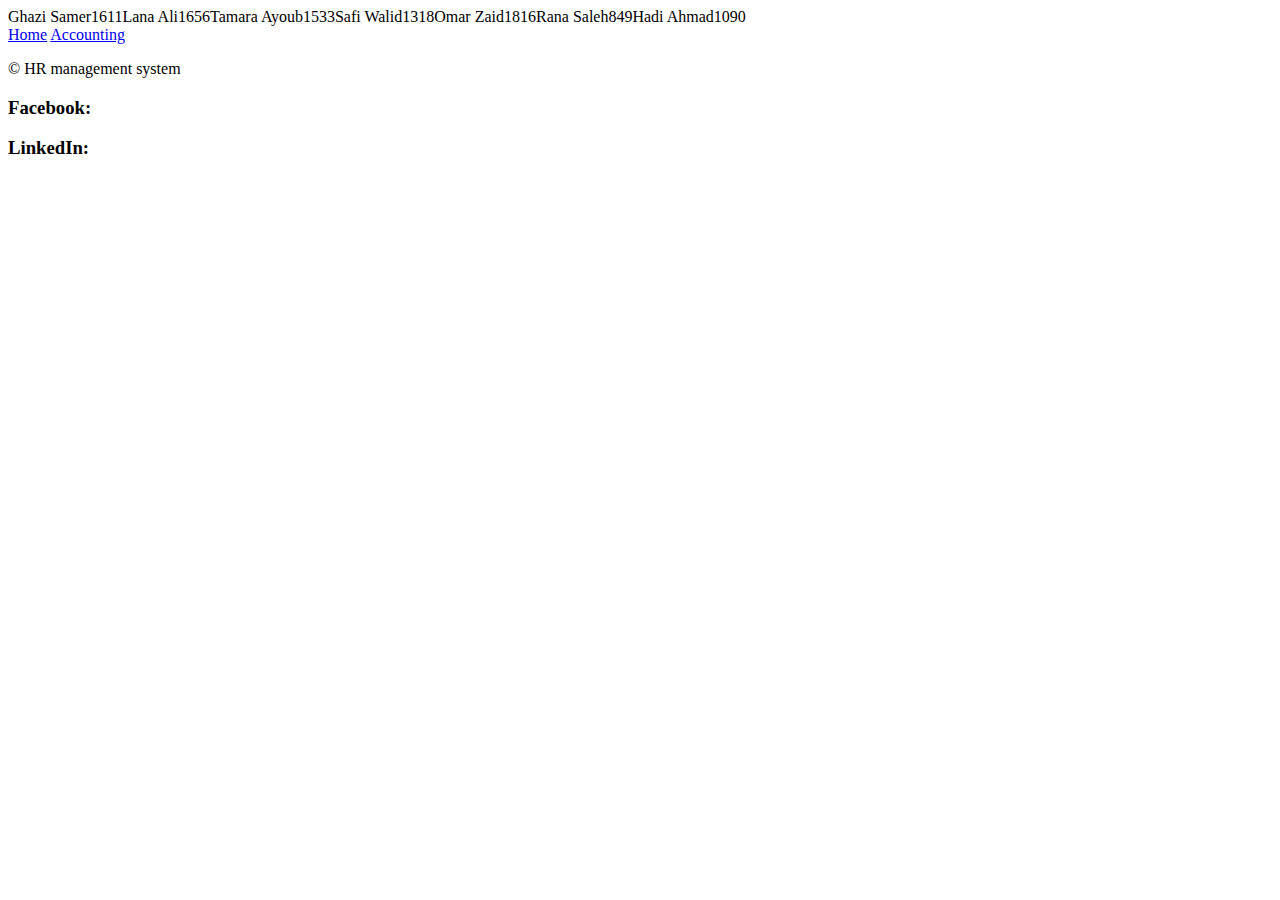
==== index.html @ 648bad5d "Uploading The Task." ====
<!DOCTYPE html>
<html lang="en">
<head>
    <meta charset="UTF-8">
    <meta http-equiv="X-UA-Compatible" content="IE=edge">
    <meta name="viewport" content="width=device-width, initial-scale=1.0">
    <title>Home</title>
    <script src="./JS/app.js"></script>
</head>
<body>
    <header>
        <nav>
            <a href="index.html"> Home</a>
            <a href="accounting.html"> Accounting</a>
            
        </nav>

    </header>

    <main>

    </main>

    <footer>

        <p>&copy; HR management system</p>

        <h3>Facebook:</h3>
        <h3>LinkedIn:</h3>

    </footer>

</body>
</html>
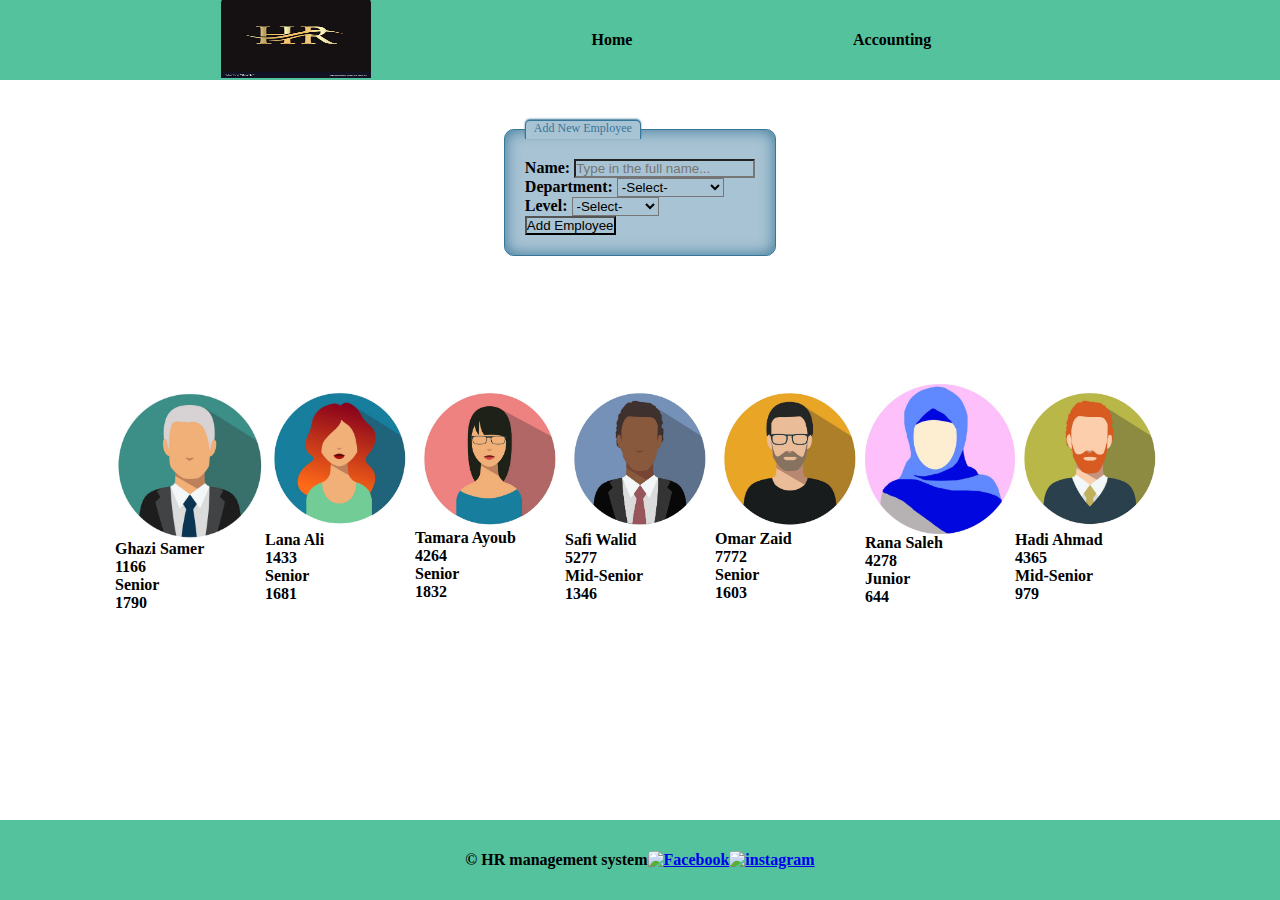
==== commit e44f8b4b: "task3 uploaded" ====
--- a/index.html
+++ b/index.html
@@ -5,12 +5,24 @@
     <meta http-equiv="X-UA-Compatible" content="IE=edge">
     <meta name="viewport" content="width=device-width, initial-scale=1.0">
     <title>Home</title>
-    <script src="./JS/app.js"></script>
+    
+    <link rel="stylesheet" href="/CSS/index.css">
 </head>
 <body>
     <header>
+
+
         <nav>
+
+
+        <a href="index.html">
+            <img alt="instagram" src="./assets/HR.png"
+            width=150" height="80">
+         
+
+        
             <a href="index.html"> Home</a>
+
             <a href="accounting.html"> Accounting</a>
             
         </nav>
@@ -18,17 +30,64 @@
     </header>
 
     <main>
-
+        
+        
+        
+        <form id="dataForm">
+            <fieldset>
+              <legend>Add New Employee</legend>
+      
+              <label for="name" id="nameLabel">Name: </label>
+              <input
+                type="text"
+                name="name"
+                id="name"
+                required
+                placeholder="Type in the full name..."
+              />
+      
+              <br />
+              <label for="Department ">Department:</label>
+              <select name="Department" id="Department" required>
+                <option value="select">-Select-</option>
+                <option value="Administration">Administration</option>
+                <option value="Marketing">Marketing</option>
+                <option value="Development">Development</option>
+                <option value="Finance">Finance</option>
+              </select>
+              <br />
+      
+              <label for="Level ">Level:</label>
+              <select name="Level" id="Level" required>
+                <option value="select">-Select-</option>
+                <option value="Junior">Junior</option>
+                <option value="Mid-Senior">Mid-Senior</option>
+                <option value="Senior">Senior</option>
+              </select>
+              <br />
+      
+              <input type="submit" name="submit" id="submit" value="Add Employee" />
+            </fieldset>
+          </form>
+          <div class="employees"></div>
+          <script src="./app.js"></script>
+        
     </main>
-
+    
     <footer>
 
         <p>&copy; HR management system</p>
 
-        <h3>Facebook:</h3>
-        <h3>LinkedIn:</h3>
+        <a href="https://www.Facebook.com/">
+            <img alt="Facebook" src="https://brandlogos.net/wp-content/uploads/2016/09/facebook-icon-preview-1.png"
+            width="150" height="70">
+         </a>
+         <a href="https://www.instagram.com/">
+            <img alt="instagram" src="https://brandlogos.net/wp-content/uploads/2016/06/Instagram-logo-400x400.png"
+            width="150" height="70">
+         </a>
 
     </footer>
-
+    <script src="./JS/app.js"></script>
 </body>
 </html>--- a/CSS/index.css
+++ b/CSS/index.css
@@ -0,0 +1,190 @@
+* {
+    margin: 0;
+    padding: 0;
+    }
+
+    header {
+
+        /* position: fixed; */
+        
+        display: flex;
+        background-color: rgb(83, 194, 157);
+        height: 80px;
+         width: 100vw;
+        }
+
+
+        nav {
+
+            display: flex;
+            
+            
+            
+            width: 90vw;
+            
+            justify-content: space-evenly;
+                 align-items: center;
+            
+                 
+            }
+
+            nav a {
+
+                text-decoration: none;
+                
+                color: black;
+
+                font-weight: 700;
+                
+                }
+                
+                nav a:hover {
+                
+                color: blue;
+                }
+
+
+#dataForm{
+margin-top: 40px;
+    
+
+
+
+}
+
+
+fieldset{
+	border-radius: 10px;
+	-webkit-border-radius: 10px;
+	-moz-border-radius: 10px;
+	margin: 0px 0px 10px 0px;
+	border: 1px solid #387699;
+	padding: 20px;
+	background: #a8c3d3;
+	box-shadow: inset 0px 0px 15px #387699;
+	-moz-box-shadow: inset 0px 0px 15px #387699;
+	-webkit-box-shadow: inset 0px 0px 15px #387699;
+}
+fieldset legend{
+	color: #387699;
+	border-top: 1px solid #387699;
+	border-left: 1px solid #387699;
+	border-right: 1px solid #387699;
+	border-radius: 5px 5px 0px 0px;
+	-webkit-border-radius: 5px 5px 0px 0px;
+	-moz-border-radius: 5px 5px 0px 0px;
+	background: #a8c3d3;
+	padding: 0px 8px 3px 8px;
+	box-shadow: -0px -1px 2px #387699;
+	-moz-box-shadow:-0px -1px 2px #387699;
+	-webkit-box-shadow:-0px -1px 2px #387699;
+	font-weight: normal;
+	font-size: 12px;
+}
+
+
+input {
+
+    background-color: #a8c3d3;
+}
+
+
+label {
+
+
+    font-weight: 700;
+
+}
+
+legend {
+
+    font-weight: 700;
+}
+
+main {
+
+    height: 532px;
+    width: 100vw;
+display: flex;
+justify-content: space-between;
+flex-direction: column;
+align-items: center;
+flex-wrap: wrap;
+
+
+
+}
+
+main div {
+
+    display: flex;
+    flex-flow: column wrap;
+}
+
+
+                .card {
+                    /* Add shadows to create the "card" effect */
+                    
+                    box-shadow: 0 4px 8px 0 rgba(0,0,0,0.2);
+                    transition: 0.3s;
+                    height: 100px;
+                    width: 100px;
+                  }
+
+                  .card:hover {
+                    box-shadow: 0 8px 16px 0 rgba(0,0,0,0.2);
+                  }
+
+
+                  /* Add some padding inside the card container */
+.container {
+    padding: 2px 16px;
+    height: 200px;
+  }
+
+
+  img {
+    border-radius: 5px 5px 0 0;
+  }
+
+.employees{
+
+display: flex;
+flex-direction: row;
+flex-wrap: wrap;
+}
+
+.employees img {
+
+width: 150px;
+
+}
+
+select {
+
+    background-color: #a8c3d3;
+}
+
+
+
+                footer {
+                    position: fixed;
+                    bottom: 0ch;
+                    display: flex;
+                       
+                   width: 100vw;
+                   
+                   height: 80px;
+                   
+                   background-color: rgb(83, 194, 157);
+                   
+                   text-align: center;
+                   
+                   justify-content: center;
+                   
+                   align-items: center;
+
+                   font-weight: 700;
+                   
+                   }
+                   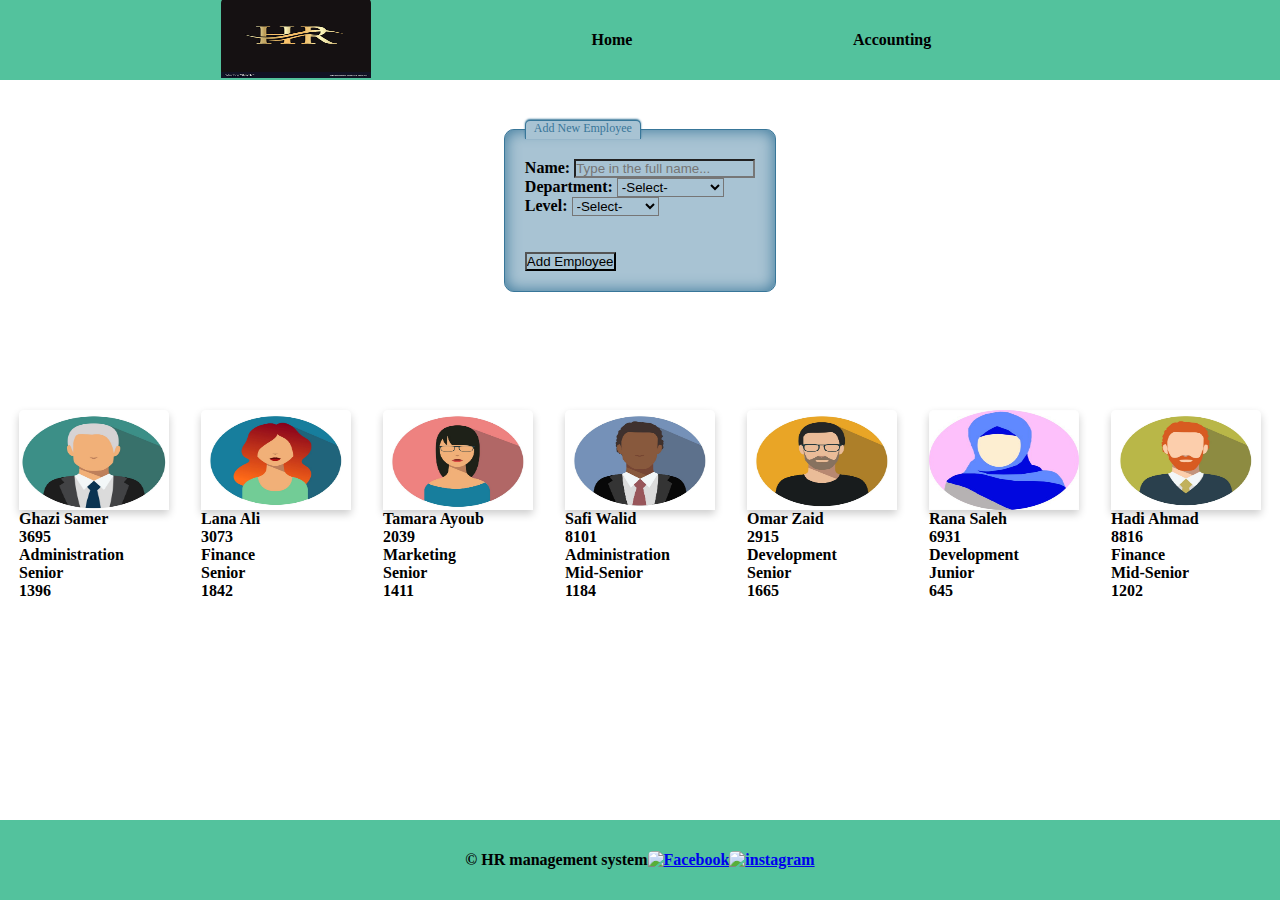
==== commit e2806662: "test" ====
--- a/index.html
+++ b/index.html
@@ -16,7 +16,7 @@
 
 
         <a href="index.html">
-            <img alt="instagram" src="./assets/HR.png"
+            <img alt="Home" src="./assets/HR.png"
             width=150" height="80">
          
 
@@ -65,7 +65,17 @@
                 <option value="Senior">Senior</option>
               </select>
               <br />
-      
+              <!-- <label for="imageLabel" id="imageLabel">Image URL: </label>
+              <input
+                type="text"
+                name="imageLabel"
+                id="imageLabel"
+                
+                placeholder="Image URL"
+              /> -->
+
+              <br>
+              <br />
               <input type="submit" name="submit" id="submit" value="Add Employee" />
             </fieldset>
           </form>
--- a/CSS/index.css
+++ b/CSS/index.css
@@ -122,7 +122,7 @@
 }
 
 
-                .card {
+                .imageLabel {
                     /* Add shadows to create the "card" effect */
                     
                     box-shadow: 0 4px 8px 0 rgba(0,0,0,0.2);
@@ -131,27 +131,31 @@
                     width: 100px;
                   }
 
-                  .card:hover {
+                  .imageLabel:hover {
                     box-shadow: 0 8px 16px 0 rgba(0,0,0,0.2);
                   }
 
 
                   /* Add some padding inside the card container */
-.container {
+.new {
     padding: 2px 16px;
     height: 200px;
+    
   }
 
 
   img {
     border-radius: 5px 5px 0 0;
+    
   }
 
 .employees{
-
+    
 display: flex;
 flex-direction: row;
-flex-wrap: wrap;
+
+
+
 }
 
 .employees img {
@@ -164,6 +168,9 @@
 
     background-color: #a8c3d3;
 }
+
+
+
 
 
 
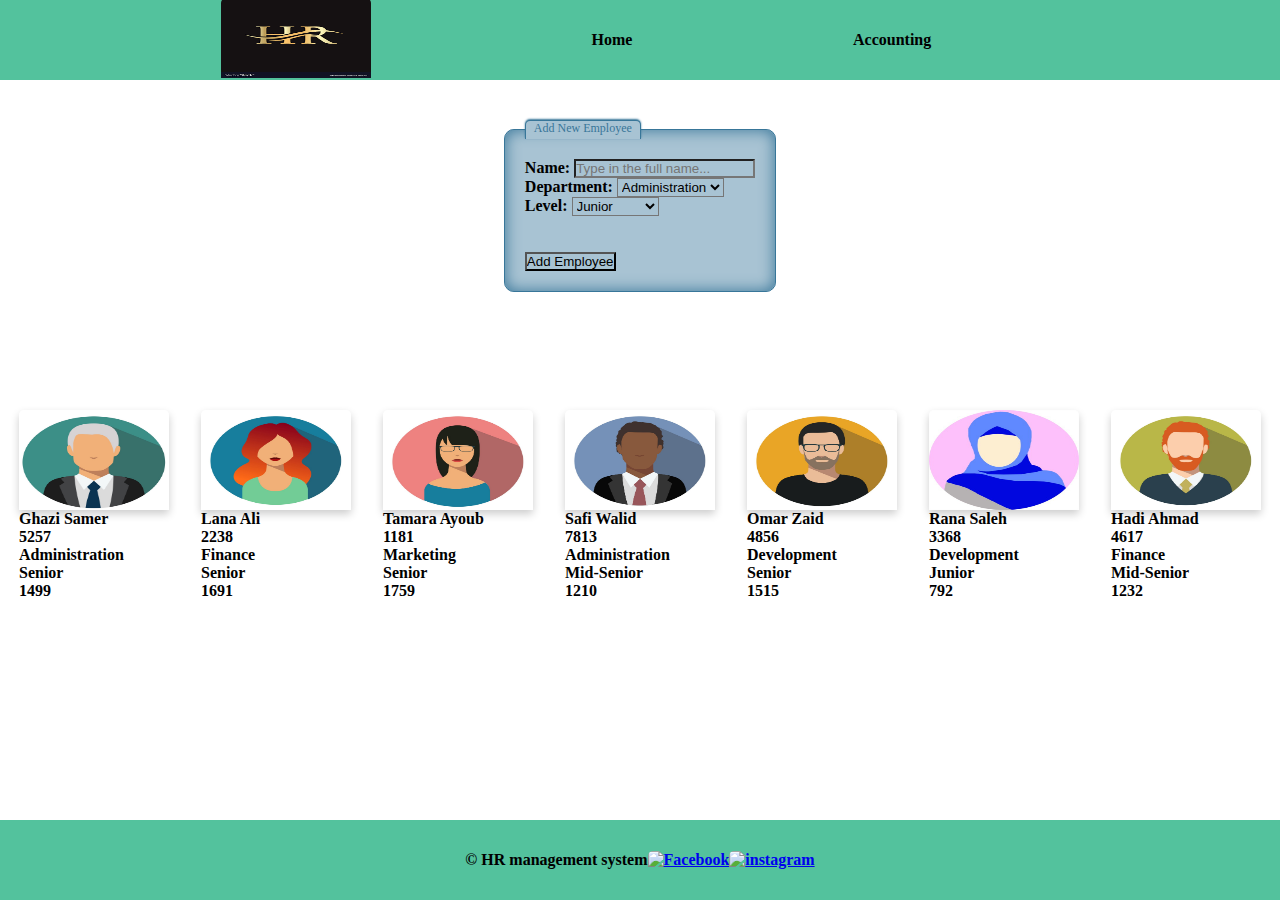
==== commit b7ba29a7: "Task09" ====
--- a/index.html
+++ b/index.html
@@ -49,7 +49,7 @@
               <br />
               <label for="Department ">Department:</label>
               <select name="Department" id="Department" required>
-                <option value="select">-Select-</option>
+            
                 <option value="Administration">Administration</option>
                 <option value="Marketing">Marketing</option>
                 <option value="Development">Development</option>
@@ -59,7 +59,7 @@
       
               <label for="Level ">Level:</label>
               <select name="Level" id="Level" required>
-                <option value="select">-Select-</option>
+                
                 <option value="Junior">Junior</option>
                 <option value="Mid-Senior">Mid-Senior</option>
                 <option value="Senior">Senior</option>
